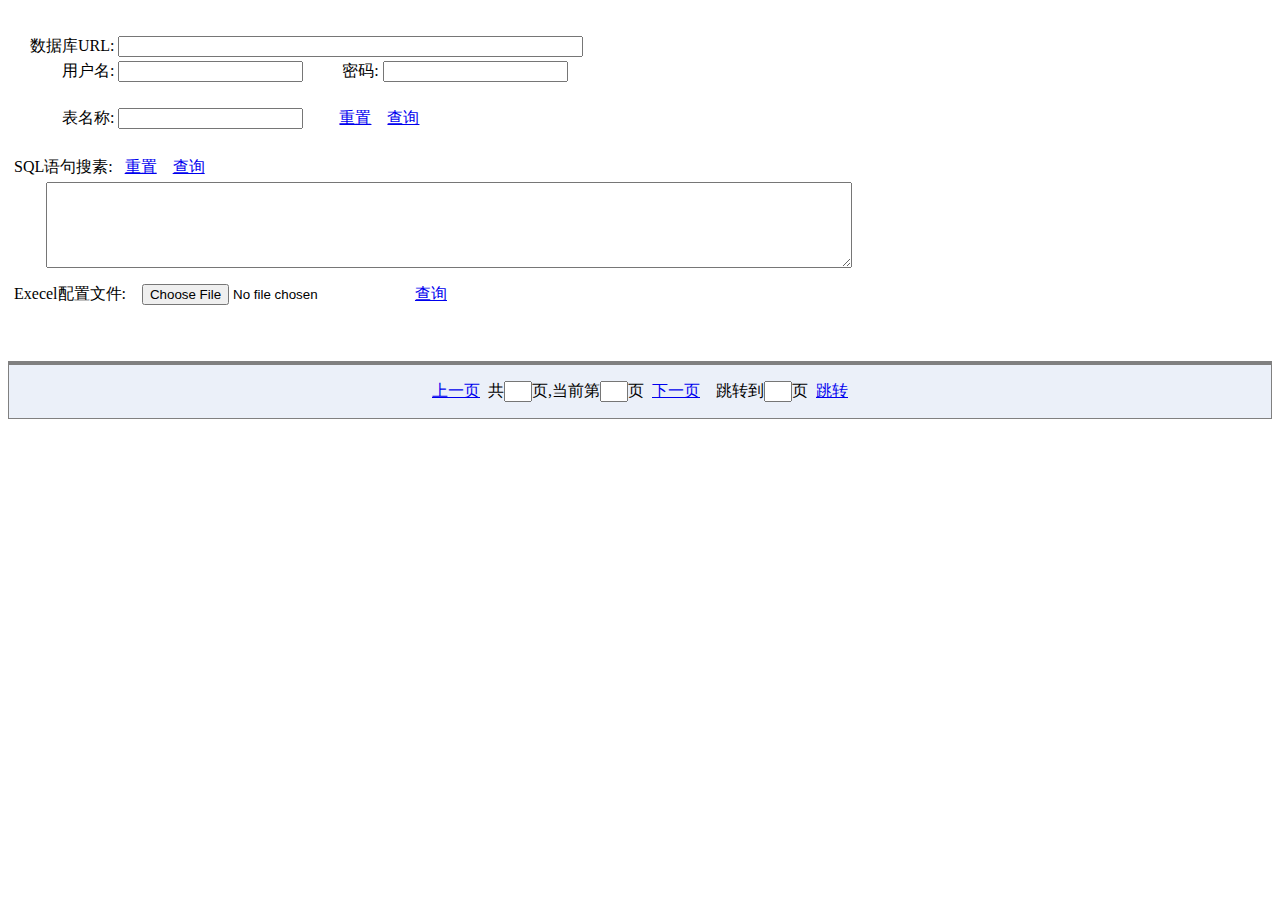
==== com.fitweber.load/WebContent/commonquery/commonquery.html @ 3334d118 "准备实现定时器进行打包。" ====
<!DOCTYPE html PUBLIC "-//W3C//DTD HTML 4.01 Transitional//EN" "http://www.w3.org/TR/html4/loose.dtd">
<html>
<head>
<meta http-equiv="Content-Type" content="text/html; charset=UTF-8">
<title>通用查询</title>
<style type="text/css">
<!--
.STYLE1 {color: #EBF0F9}
table.out{
	border-style:solid;
	border-width:thin;
	border-collapse: collapse;
	background-color: #EBF0F9;
}
table.in{
	border-collapse: collapse;
	background-color: #D3E2EE;
}
td{
text-align:center;
}
td.search{
	text-align:left;
}
textarea {
width:99%;
height:21px;
}

textarea.search{
width:800px;
height:80px;
}
-->
</style>
  <script type="text/javascript" language="javascript" src="../script/json/json2.js" ></script>
  <script type="text/javascript" language="javascript" src="../script/jquery/20121128/jquery.js" ></script>
  <script type="text/javascript" language="javascript" src="../script/jquery/jquery-autocomplete/jquery.autocomplete.min.js" ></script>
  <script type="text/javascript" language="javascript" src="../script/jquery/jquery-autocomplete/jquery.autocomplete.pack.js" ></script>
  <script type="text/javascript" language="javascript" src="../script/My97DatePicker/WdatePicker.js"></script>
  <script type="text/javascript" language="javascript" src="../script/query/commonquery.js"></script>
  <link rel="stylesheet" type="text/css" href="../script/jquery/jquery-autocomplete/jquery.autocomplete.css" />
  <link rel="stylesheet" type="text/css" href="../script/jquery/jquery-autocomplete/lib/thickbox.css" />
</head>
<body>
<div >
<form action="">

<table>
	<tr><td colspan="4"  class="search">&nbsp;</td></tr>
	<tr>
		<td colspan="4"  class="search">
			<table>
				<tr>
					<td colspan="2" class="search">&nbsp;&nbsp;&nbsp;&nbsp;数据库URL:&nbsp;<input id='connectPort' type="text" size="55"/></td>
				</tr>
				<tr>
					<td class="search">&nbsp;&nbsp;&nbsp;&nbsp;&nbsp;&nbsp;&nbsp;&nbsp;&nbsp;&nbsp;&nbsp;&nbsp;用户名:&nbsp;<input id='userName' type="text"/></td>
					<td class="search">&nbsp;&nbsp;&nbsp;&nbsp;密码:&nbsp;<input id='passWord' type="text"/></td>
				</tr>
			</table>
		</td>
	</tr>
	<tr>
		<td colspan="4"  class="search">
			<table>
				<tr>
					<td>&nbsp;&nbsp;&nbsp;&nbsp;&nbsp;&nbsp;&nbsp;&nbsp;&nbsp;&nbsp;&nbsp;&nbsp;表名称:&nbsp;<input id='tableName' name='tableName' type="text"/></td>
					<td><p>
			    	&nbsp;&nbsp;&nbsp;&nbsp;&nbsp;&nbsp;&nbsp;&nbsp;<a href="#none" id='req_rework' name='param_rework'><span>重置</span></a>&nbsp;&nbsp;&nbsp;&nbsp;<a href="#none" id='param_search' name='param_search'><span>查询</span></a></p></td>
				</tr>
			</table>
		</td>
	</tr>
	<tr id='paramModel' style='display:none'>
		<td>&nbsp;&nbsp;&nbsp;&nbsp;&nbsp;&nbsp;&nbsp;&nbsp;参数名称:&nbsp;<input id='paramName' type="text"/></td>
		<td>参数值:&nbsp;<input id='paramValue' type="text"/></td>
		<td>逻辑关系:&nbsp;<select id='paramLogic'>
			<option value="AND">AND</option>
			<option value="OR">OR</option>
			<option value="LIKE">LIKE</option>
			<option value="IN">IN</option>
			<option value="NOT IN">NOT IN</option>
		</select></td>
  		<td width="80">
			<div style='display:none'>
				<input type='button' value='增加' onclick='addParam(this);' />
				<input type='button' value='删除' onclick='delParam(this);' />
			</div>
		</td>
	</tr>
</table>

<table>
	<tr>
		<td colspan="4"  class="search">
			<table>
				<tr>
					<td class="search">SQL语句搜素:&nbsp;&nbsp;&nbsp;<a href="#none" id='sql_rework' name='sql_rework'><span>重置</span></a>&nbsp;&nbsp;&nbsp;&nbsp;<a href="#none" id='sql_search' name='sql_search'><span>查询</span></a></td>
				</tr>
				<tr>
					<td >
						&nbsp;&nbsp;&nbsp;&nbsp;&nbsp;&nbsp;&nbsp;&nbsp;<textarea class="search" id="sql_statment" name="sql_statment"></textarea>
					</td>
				</tr>
			</table>
		</td>
	</tr>
</table>

<table>
	<tr>
		<td colspan="4"  class="search">
			<table>
				<tr>
					<td class="search">Execel配置文件:&nbsp;&nbsp;&nbsp;&nbsp;<input type="file" size="50" /></td><td>&nbsp;&nbsp;&nbsp;&nbsp;<a href="#none" id='execel_search' name='execel_search'><span>查询</span></a></td>
				</tr>
			</table>
		</td>
	</tr>
</table>

<p>&nbsp;</p>
</form>
</div>
<div >
<form method="post" id="workdailyForm" name="workdailyForm">
 	<input type="hidden" name="reportId" id="reportId"/>
  <table align="center" width="100%" border="1" cellpadding="0" cellspacing="0" class="out">
    <tr>
      <td bordercolor="#EBF0F9" bgcolor="#EBF0F9" ><table width="100%" border="1" cellpadding="0" cellspacing="0" class="in" >
        <tr>
          <td>
		  <table id="commonResult"  width="100%" align="center" border="1" cellpadding="0" cellspacing="0" class="in">
		  	<tr id='tableHead'></tr>
		  </table>
		  </td>
        </tr>
      </table>
      </td>
    </tr>
    <tr>
    	<td colspan="2" align="center"><p>
    	<a href="#none" id='prePage' name='prePage'><span>上一页</span></a>&nbsp;&nbsp;共<input id='totalNum' type="text" readonly="readonly" style="width:20px;" />页,当前第<input id='pageNum' type="text" readonly="readonly" style="width:20px;"/>页&nbsp;&nbsp;<a href="#none" id='nextPage' name='nextPage'><span>下一页</span></a>&nbsp;&nbsp;&nbsp;&nbsp;跳转到<input id='jumpPageNum' name='jumpPageNum' type="text" style="width:20px;"/>页&nbsp;&nbsp;<a href="#none" id='jumpPage' name='jumpPage'><span>跳转</span></a></p></td>
    </tr>
  </table>
</form>
</div>
</body>
</html>
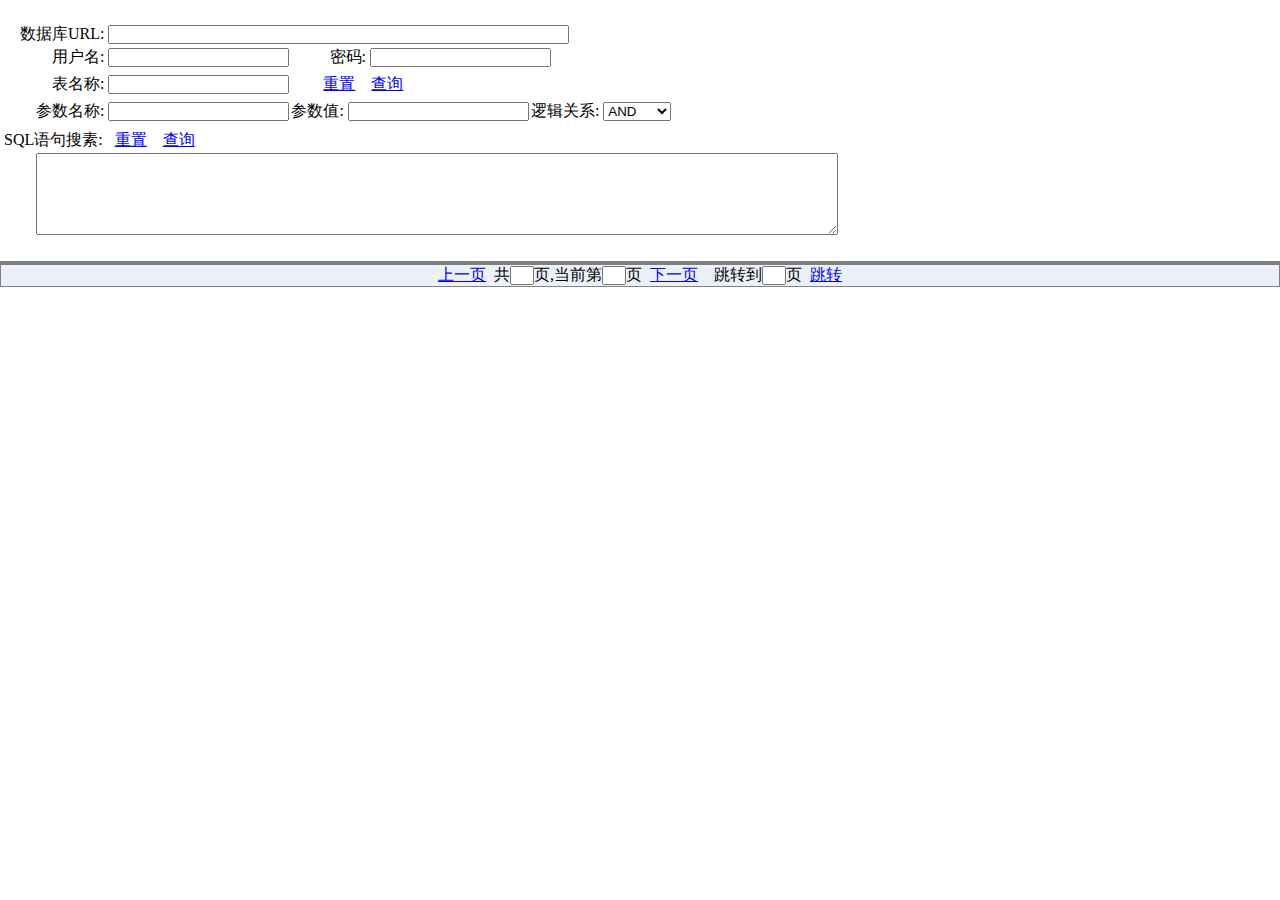
==== commit b7642229: "提交第一版工程。实现基本查询和数据导出" ====
--- a/com.fitweber.load/WebContent/commonquery/commonquery.html
+++ b/com.fitweber.load/WebContent/commonquery/commonquery.html
@@ -108,18 +108,6 @@
 	</tr>
 </table>
 
-<table>
-	<tr>
-		<td colspan="4"  class="search">
-			<table>
-				<tr>
-					<td class="search">Execel配置文件:&nbsp;&nbsp;&nbsp;&nbsp;<input type="file" size="50" /></td><td>&nbsp;&nbsp;&nbsp;&nbsp;<a href="#none" id='execel_search' name='execel_search'><span>查询</span></a></td>
-				</tr>
-			</table>
-		</td>
-	</tr>
-</table>
-
 <p>&nbsp;</p>
 </form>
 </div>
@@ -128,6 +116,7 @@
  	<input type="hidden" name="reportId" id="reportId"/>
   <table align="center" width="100%" border="1" cellpadding="0" cellspacing="0" class="out">
     <tr>
+      <!-- <td width="100" align="center" valign="middle" bgcolor="#D3E2EE" ><p >报文转换</p></td> -->
       <td bordercolor="#EBF0F9" bgcolor="#EBF0F9" ><table width="100%" border="1" cellpadding="0" cellspacing="0" class="in" >
         <tr>
           <td>
--- a/com.fitweber.load/WebContent/script/jquery/jquery-autocomplete/lib/thickbox.css
+++ b/com.fitweber.load/WebContent/script/jquery/jquery-autocomplete/lib/thickbox.css
@@ -0,0 +1,163 @@
+/* ----------------------------------------------------------------------------------------------------------------*/
+/* ---------->>> global settings needed for thickbox <<<-----------------------------------------------------------*/
+/* ----------------------------------------------------------------------------------------------------------------*/
+*{padding: 0; margin: 0;}
+
+/* ----------------------------------------------------------------------------------------------------------------*/
+/* ---------->>> thickbox specific link and font settings <<<------------------------------------------------------*/
+/* ----------------------------------------------------------------------------------------------------------------*/
+#TB_window {
+	font: 12px Arial, Helvetica, sans-serif;
+	color: #333333;
+}
+
+#TB_secondLine {
+	font: 10px Arial, Helvetica, sans-serif;
+	color:#666666;
+}
+
+#TB_window a:link {color: #666666;}
+#TB_window a:visited {color: #666666;}
+#TB_window a:hover {color: #000;}
+#TB_window a:active {color: #666666;}
+#TB_window a:focus{color: #666666;}
+
+/* ----------------------------------------------------------------------------------------------------------------*/
+/* ---------->>> thickbox settings <<<-----------------------------------------------------------------------------*/
+/* ----------------------------------------------------------------------------------------------------------------*/
+#TB_overlay {
+	position: fixed;
+	z-index:100;
+	top: 0px;
+	left: 0px;
+	height:100%;
+	width:100%;
+}
+
+.TB_overlayMacFFBGHack {background: url(macFFBgHack.png) repeat;}
+.TB_overlayBG {
+	background-color:#000;
+	filter:alpha(opacity=75);
+	-moz-opacity: 0.75;
+	opacity: 0.75;
+}
+
+* html #TB_overlay { /* ie6 hack */
+     position: absolute;
+     height: expression(document.body.scrollHeight > document.body.offsetHeight ? document.body.scrollHeight : document.body.offsetHeight + 'px');
+}
+
+#TB_window {
+	position: fixed;
+	background: #ffffff;
+	z-index: 102;
+	color:#000000;
+	display:none;
+	border: 4px solid #525252;
+	text-align:left;
+	top:50%;
+	left:50%;
+}
+
+* html #TB_window { /* ie6 hack */
+position: absolute;
+margin-top: expression(0 - parseInt(this.offsetHeight / 2) + (TBWindowMargin = document.documentElement && document.documentElement.scrollTop || document.body.scrollTop) + 'px');
+}
+
+#TB_window img#TB_Image {
+	display:block;
+	margin: 15px 0 0 15px;
+	border-right: 1px solid #ccc;
+	border-bottom: 1px solid #ccc;
+	border-top: 1px solid #666;
+	border-left: 1px solid #666;
+}
+
+#TB_caption{
+	height:25px;
+	padding:7px 30px 10px 25px;
+	float:left;
+}
+
+#TB_closeWindow{
+	height:25px;
+	padding:11px 25px 10px 0;
+	float:right;
+}
+
+#TB_closeAjaxWindow{
+	padding:7px 10px 5px 0;
+	margin-bottom:1px;
+	text-align:right;
+	float:right;
+}
+
+#TB_ajaxWindowTitle{
+	float:left;
+	padding:7px 0 5px 10px;
+	margin-bottom:1px;
+}
+
+#TB_title{
+	background-color:#e8e8e8;
+	height:27px;
+}
+
+#TB_ajaxContent{
+	clear:both;
+	padding:2px 15px 15px 15px;
+	overflow:auto;
+	text-align:left;
+	line-height:1.4em;
+}
+
+#TB_ajaxContent.TB_modal{
+	padding:15px;
+}
+
+#TB_ajaxContent p{
+	padding:5px 0px 5px 0px;
+}
+
+#TB_load{
+	position: fixed;
+	display:none;
+	height:13px;
+	width:208px;
+	z-index:103;
+	top: 50%;
+	left: 50%;
+	margin: -6px 0 0 -104px; /* -height/2 0 0 -width/2 */
+}
+
+* html #TB_load { /* ie6 hack */
+position: absolute;
+margin-top: expression(0 - parseInt(this.offsetHeight / 2) + (TBWindowMargin = document.documentElement && document.documentElement.scrollTop || document.body.scrollTop) + 'px');
+}
+
+#TB_HideSelect{
+	z-index:99;
+	position:fixed;
+	top: 0;
+	left: 0;
+	background-color:#fff;
+	border:none;
+	filter:alpha(opacity=0);
+	-moz-opacity: 0;
+	opacity: 0;
+	height:100%;
+	width:100%;
+}
+
+* html #TB_HideSelect { /* ie6 hack */
+     position: absolute;
+     height: expression(document.body.scrollHeight > document.body.offsetHeight ? document.body.scrollHeight : document.body.offsetHeight + 'px');
+}
+
+#TB_iframeContent{
+	clear:both;
+	border:none;
+	margin-bottom:-1px;
+	margin-top:1px;
+	_margin-bottom:1px;
+}
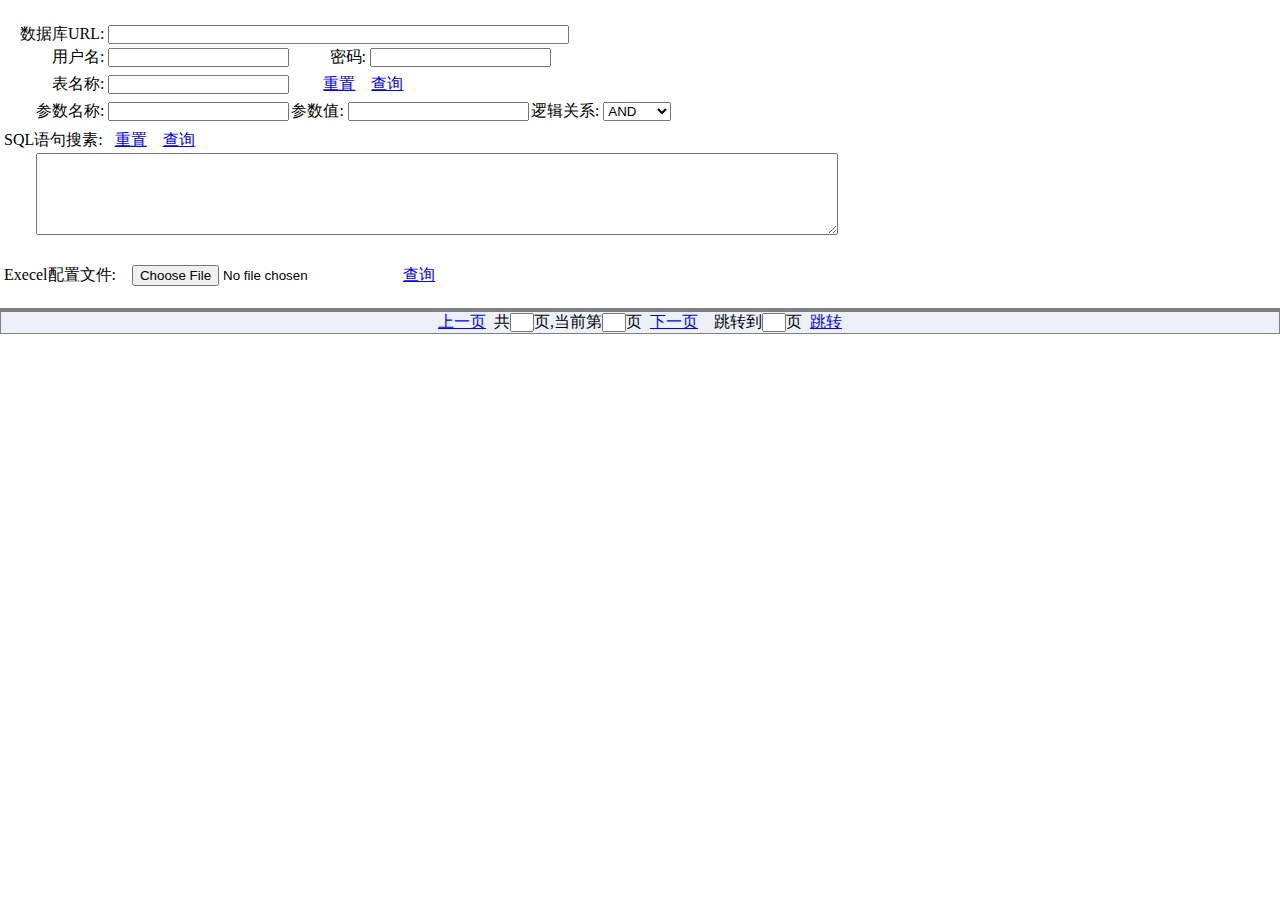
==== commit a7fe2415: "提交打包和查询" ====
--- a/com.fitweber.load/WebContent/commonquery/commonquery.html
+++ b/com.fitweber.load/WebContent/commonquery/commonquery.html
@@ -107,6 +107,21 @@
 		</td>
 	</tr>
 </table>
+<p>&nbsp;</p>
+
+<form action="/extend/commonQuery/commonQueryByExcel.do" method="post" enctype="multipart/form-data">
+	<table>
+		<tr>
+			<td colspan="4"  class="search">
+				<table>
+					<tr>
+						<td class="search">Execel配置文件:&nbsp;&nbsp;&nbsp;&nbsp;<input id="execel_param" name="execel_param" type="file" size="50" /></td><td>&nbsp;&nbsp;&nbsp;&nbsp;<a href="#none" id='execel_search' name='execel_search'><span>查询</span></a></td>
+					</tr>
+				</table>
+			</td>
+		</tr>
+	</table>
+</form>
 
 <p>&nbsp;</p>
 </form>
@@ -116,7 +131,6 @@
  	<input type="hidden" name="reportId" id="reportId"/>
   <table align="center" width="100%" border="1" cellpadding="0" cellspacing="0" class="out">
     <tr>
-      <!-- <td width="100" align="center" valign="middle" bgcolor="#D3E2EE" ><p >报文转换</p></td> -->
       <td bordercolor="#EBF0F9" bgcolor="#EBF0F9" ><table width="100%" border="1" cellpadding="0" cellspacing="0" class="in" >
         <tr>
           <td>
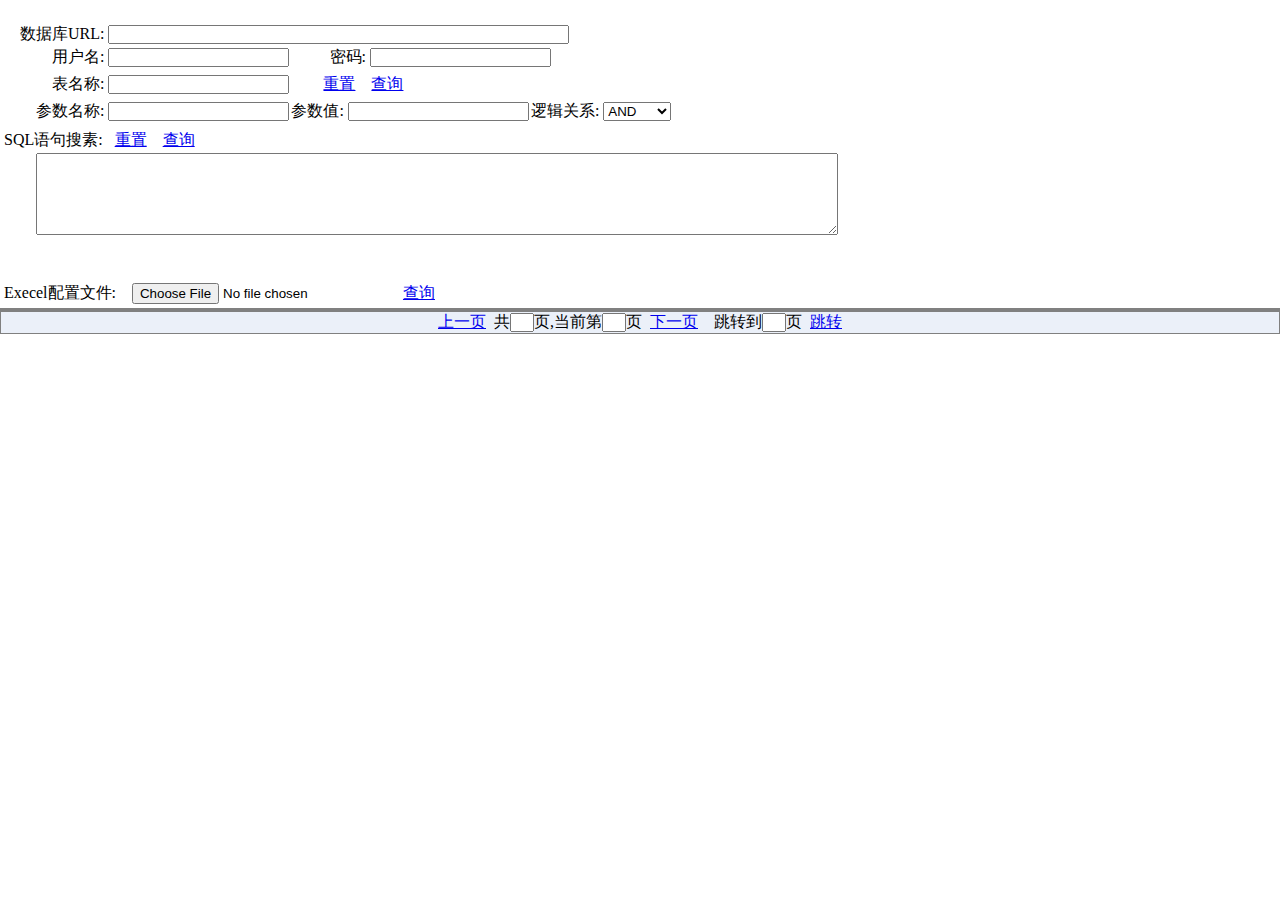
==== commit ab5c7b09: "upload文件" ====
--- a/com.fitweber.load/WebContent/commonquery/commonquery.html
+++ b/com.fitweber.load/WebContent/commonquery/commonquery.html
@@ -109,7 +109,10 @@
 </table>
 <p>&nbsp;</p>
 
-<form action="/extend/commonQuery/commonQueryByExcel.do" method="post" enctype="multipart/form-data">
+
+<p>&nbsp;</p>
+</form>
+<form id="uploadExecel" name="uploadExecel" action="/extend/commonQuery/commonQueryByExcel.do" method="post" enctype="multipart/form-data">
 	<table>
 		<tr>
 			<td colspan="4"  class="search">
@@ -121,9 +124,6 @@
 			</td>
 		</tr>
 	</table>
-</form>
-
-<p>&nbsp;</p>
 </form>
 </div>
 <div >
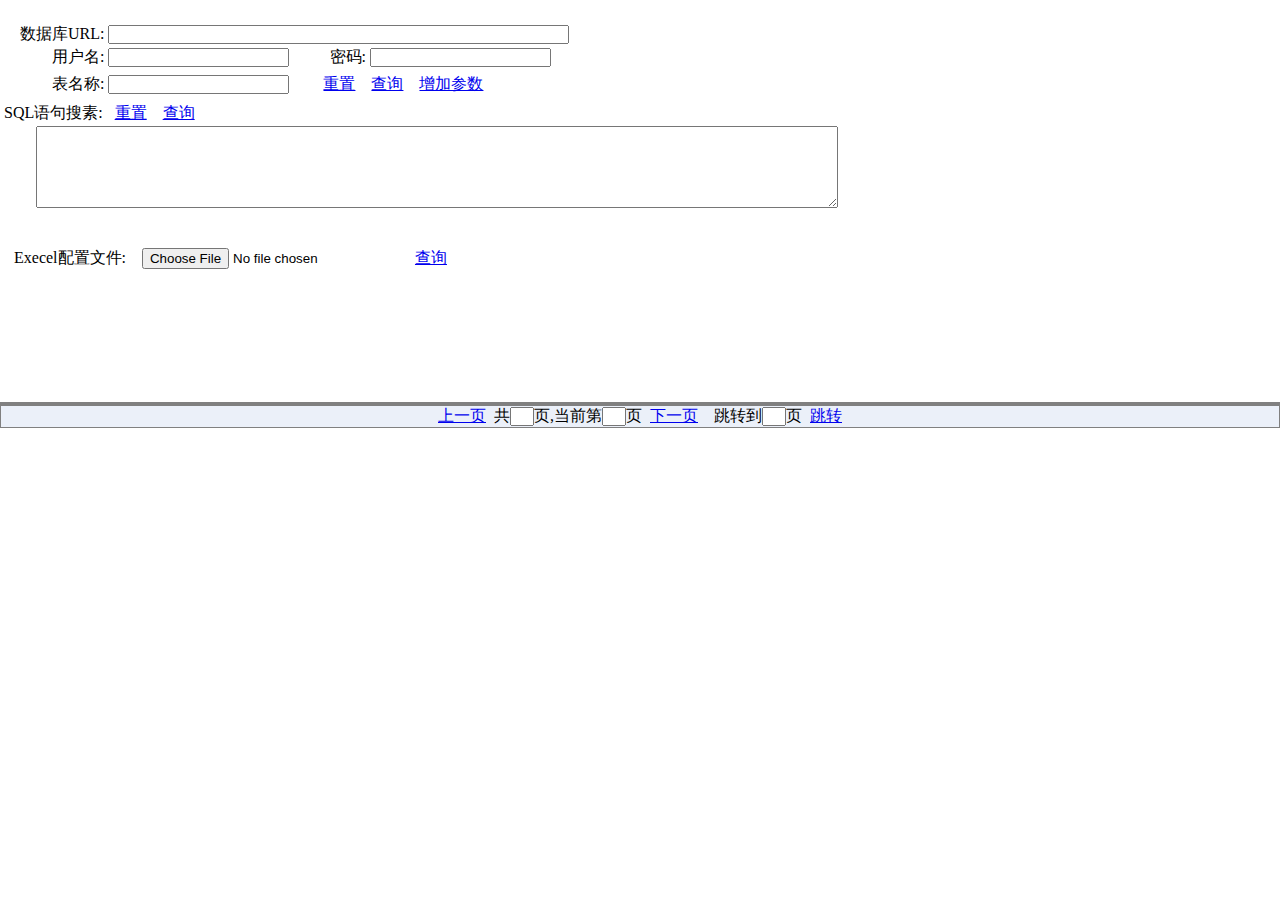
==== commit cf145378: "增加页面校验和分页" ====
--- a/com.fitweber.load/WebContent/commonquery/commonquery.html
+++ b/com.fitweber.load/WebContent/commonquery/commonquery.html
@@ -67,7 +67,7 @@
 				<tr>
 					<td>&nbsp;&nbsp;&nbsp;&nbsp;&nbsp;&nbsp;&nbsp;&nbsp;&nbsp;&nbsp;&nbsp;&nbsp;表名称:&nbsp;<input id='tableName' name='tableName' type="text"/></td>
 					<td><p>
-			    	&nbsp;&nbsp;&nbsp;&nbsp;&nbsp;&nbsp;&nbsp;&nbsp;<a href="#none" id='req_rework' name='param_rework'><span>重置</span></a>&nbsp;&nbsp;&nbsp;&nbsp;<a href="#none" id='param_search' name='param_search'><span>查询</span></a></p></td>
+			    	&nbsp;&nbsp;&nbsp;&nbsp;&nbsp;&nbsp;&nbsp;&nbsp;<a href="#none" id='req_rework' name='param_rework'><span>重置</span></a>&nbsp;&nbsp;&nbsp;&nbsp;<a href="#none" id='param_search' name='param_search'><span>查询</span></a>&nbsp;&nbsp;&nbsp;&nbsp;<a href="#none" id='add_param' name='add_param'><span>增加参数</span></a></p></td>
 				</tr>
 			</table>
 		</td>
@@ -108,23 +108,9 @@
 	</tr>
 </table>
 <p>&nbsp;</p>
-
-
+</form>
+<iframe name="execelFrame" width="80%" frameborder="0" src="execelframe/execelframe.html"></iframe>
 <p>&nbsp;</p>
-</form>
-<form id="uploadExecel" name="uploadExecel" action="/extend/commonQuery/commonQueryByExcel.do" method="post" enctype="multipart/form-data">
-	<table>
-		<tr>
-			<td colspan="4"  class="search">
-				<table>
-					<tr>
-						<td class="search">Execel配置文件:&nbsp;&nbsp;&nbsp;&nbsp;<input id="execel_param" name="execel_param" type="file" size="50" /></td><td>&nbsp;&nbsp;&nbsp;&nbsp;<a href="#none" id='execel_search' name='execel_search'><span>查询</span></a></td>
-					</tr>
-				</table>
-			</td>
-		</tr>
-	</table>
-</form>
 </div>
 <div >
 <form method="post" id="workdailyForm" name="workdailyForm">
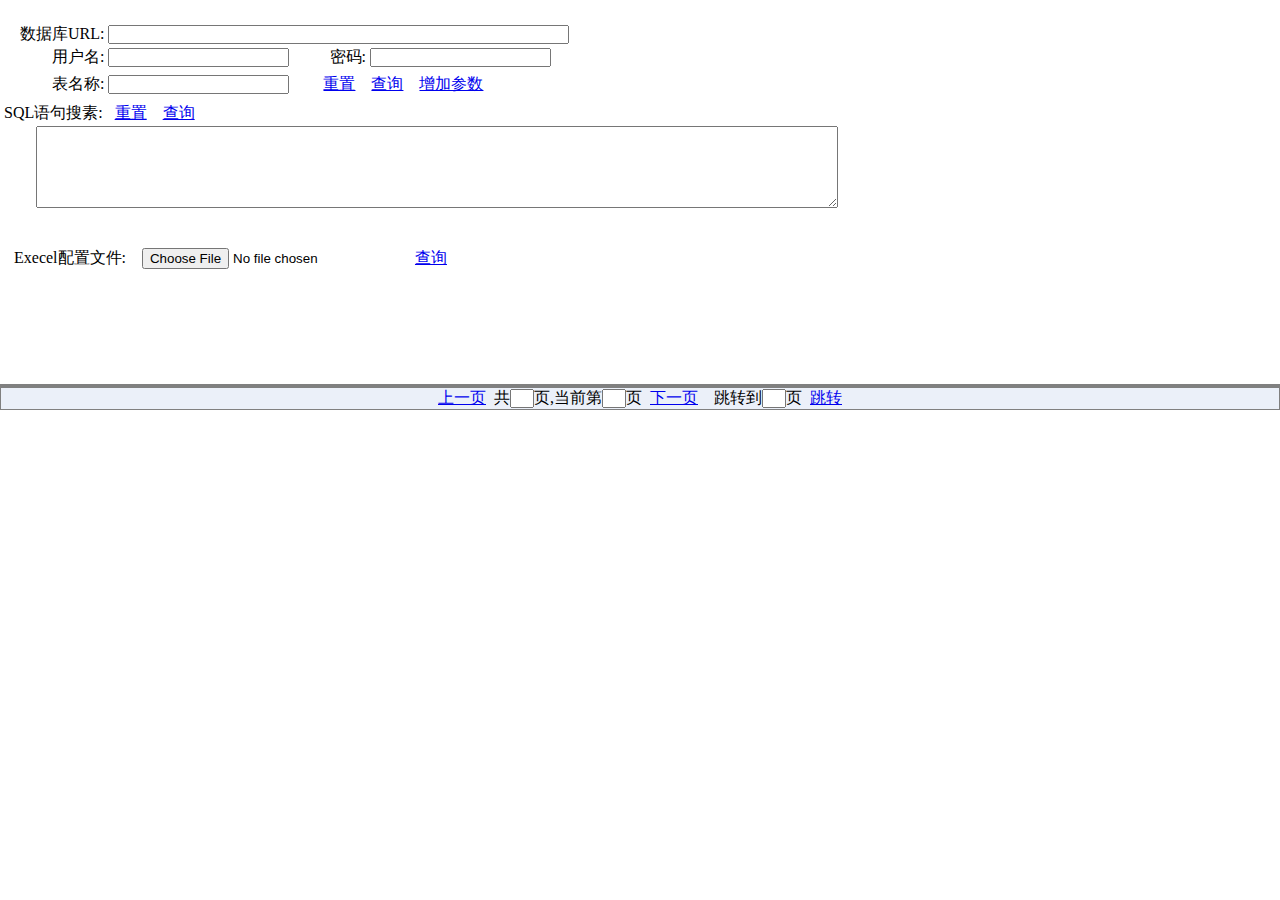
==== commit 844588e3: "修复前版遗留的问题" ====
--- a/com.fitweber.load/WebContent/commonquery/commonquery.html
+++ b/com.fitweber.load/WebContent/commonquery/commonquery.html
@@ -16,11 +16,18 @@
 	border-collapse: collapse;
 	background-color: #D3E2EE;
 }
-td{
-text-align:center;
+td.result{
+	text-align:left;
+	font-size:20px;
+	white-space:nowrap;
+	height:21px;
 }
 td.search{
 	text-align:left;
+}
+
+td.buttom{
+	text-align:center;
 }
 textarea {
 width:99%;
@@ -110,7 +117,6 @@
 <p>&nbsp;</p>
 </form>
 <iframe name="execelFrame" width="80%" frameborder="0" src="execelframe/execelframe.html"></iframe>
-<p>&nbsp;</p>
 </div>
 <div >
 <form method="post" id="workdailyForm" name="workdailyForm">
@@ -128,8 +134,8 @@
       </table>
       </td>
     </tr>
-    <tr>
-    	<td colspan="2" align="center"><p>
+    <tr id="page_buttom">
+    	<td colspan="2" class="buttom"><p>
     	<a href="#none" id='prePage' name='prePage'><span>上一页</span></a>&nbsp;&nbsp;共<input id='totalNum' type="text" readonly="readonly" style="width:20px;" />页,当前第<input id='pageNum' type="text" readonly="readonly" style="width:20px;"/>页&nbsp;&nbsp;<a href="#none" id='nextPage' name='nextPage'><span>下一页</span></a>&nbsp;&nbsp;&nbsp;&nbsp;跳转到<input id='jumpPageNum' name='jumpPageNum' type="text" style="width:20px;"/>页&nbsp;&nbsp;<a href="#none" id='jumpPage' name='jumpPage'><span>跳转</span></a></p></td>
     </tr>
   </table>
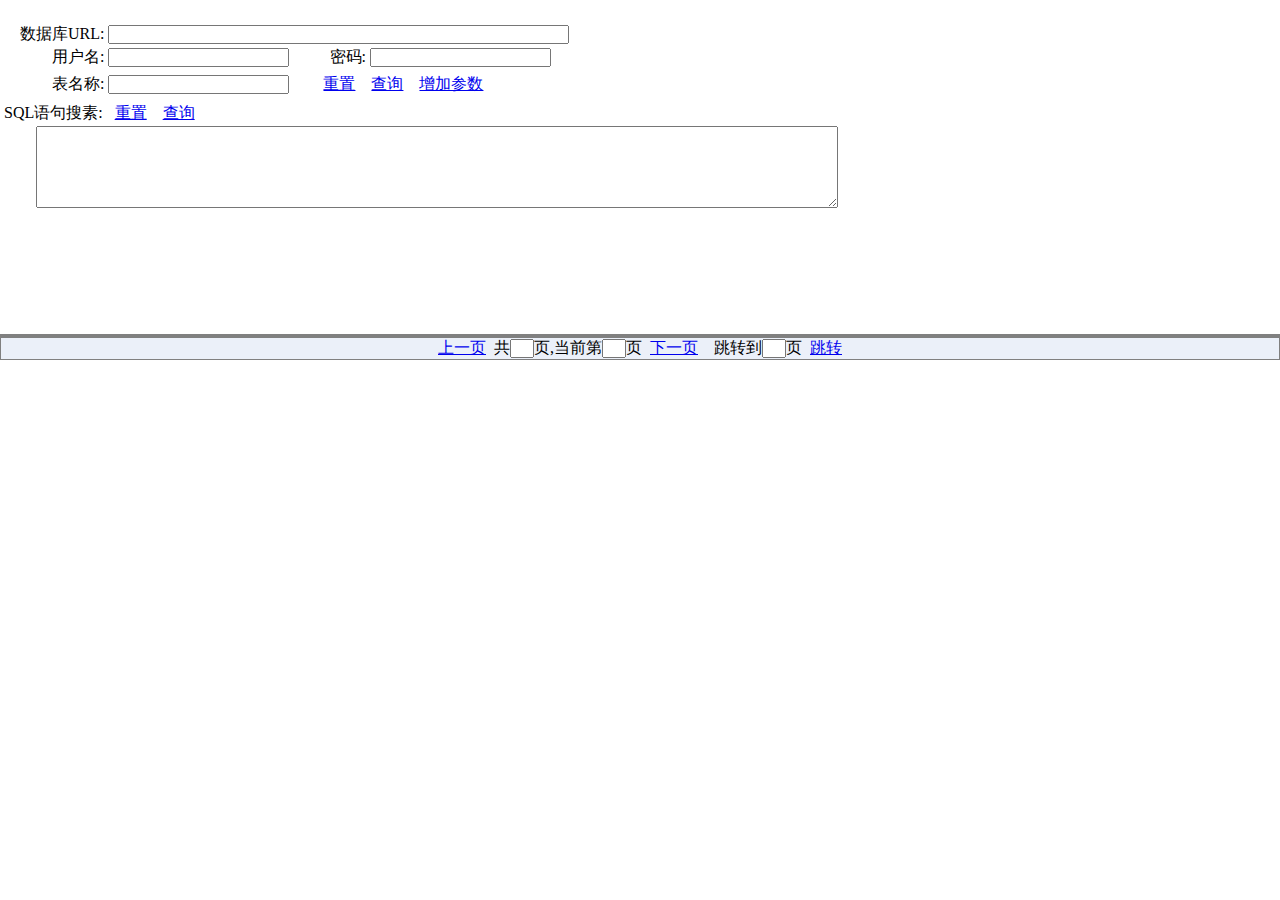
==== commit 883baeed: "发布测试版本" ====
--- a/com.fitweber.load/WebContent/commonquery/commonquery.html
+++ b/com.fitweber.load/WebContent/commonquery/commonquery.html
@@ -116,7 +116,7 @@
 </table>
 <p>&nbsp;</p>
 </form>
-<iframe name="execelFrame" width="80%" frameborder="0" src="execelframe/execelframe.html"></iframe>
+<iframe name="execelFrame" width="80%" height="100px" frameborder="0" src="../view/execelframe.jsp"></iframe>
 </div>
 <div >
 <form method="post" id="workdailyForm" name="workdailyForm">
